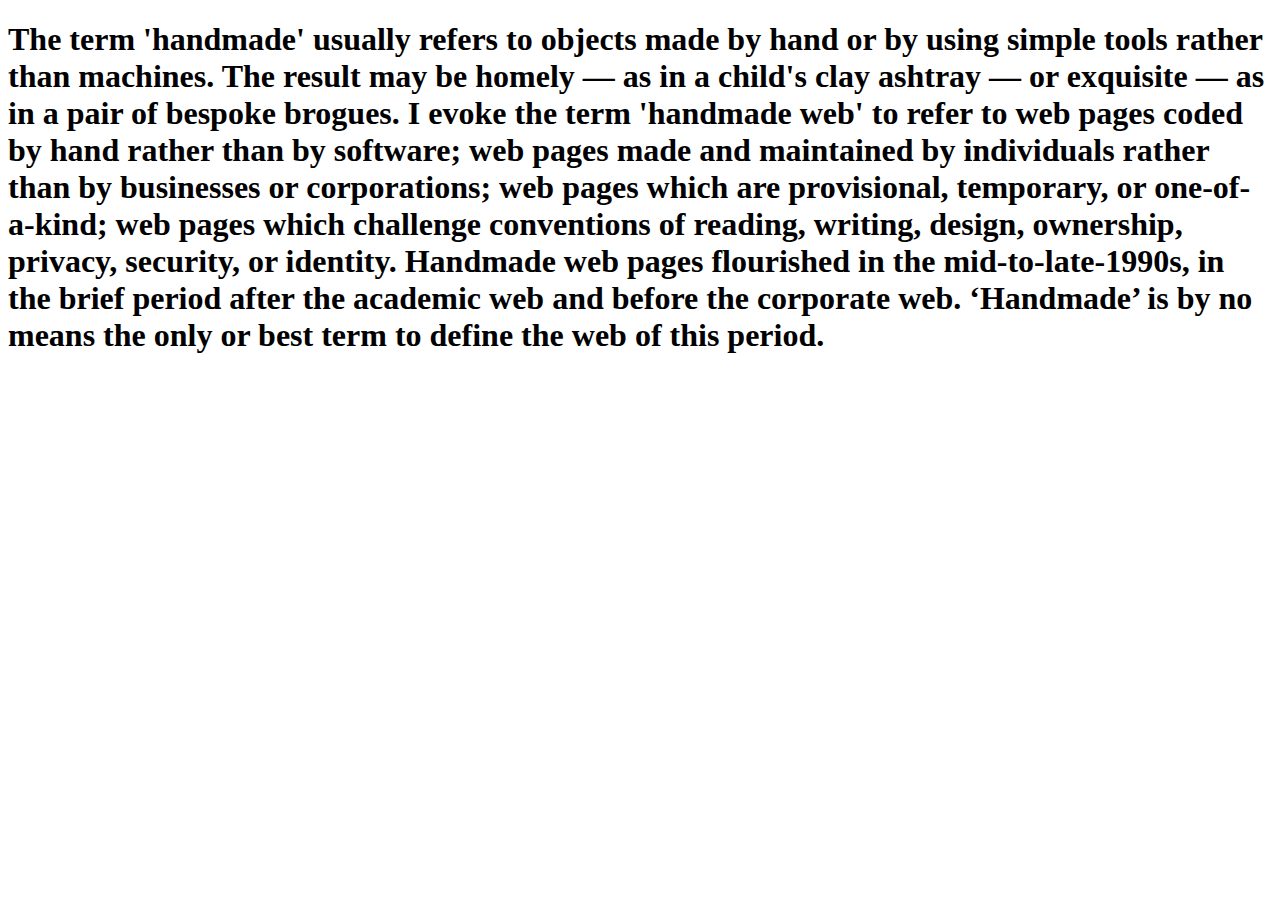
==== exercise1/1.html @ 25619a2c "Create 1.html" ====
<!DOCTYPE html><!--document type declaration-->
<html>
    <head><!-- a container for metadata -->
        <meta charset="utf-8"><!--charset: character encoding capable of encoding all characters on the web  -->
        <meta http-equiv="X-UA-Compatible" content="IE=edge,chrome=1"><!--for browser compatibility: choose rendering engine to view the page in an correct view (for old ver. IE)  -->
        <title>A Handmade Web</title><!--declaring the title, or name, of the HTML document. displayed in the browser's title bar-->
        <meta name="description" content=""><!--keywords/snippet for search engines-->
        <meta name="viewport" content="width=device-width"><!--the browser will (probably) render the width of the page at the width of its own screen -->
    </head>
    <body><!--all the contents of an HTML document goes here-->
        <h1>The term 'handmade' usually refers to objects made by hand or by using simple tools rather than machines. The result may be homely — as in a child's clay ashtray — or exquisite — as in a pair of bespoke brogues. I evoke the term 'handmade web' to refer to web pages coded by hand rather than by software; web pages made and maintained by individuals rather than by businesses or corporations; web pages which are provisional, temporary, or one-of-a-kind; web pages which challenge conventions of reading, writing, design, ownership, privacy, security, or identity. Handmade web pages flourished in the mid-to-late-1990s, in the brief period after the academic web and before the corporate web. ‘Handmade’ is by no means the only or best term to define the web of this period.</h1>

    </body>
</html>
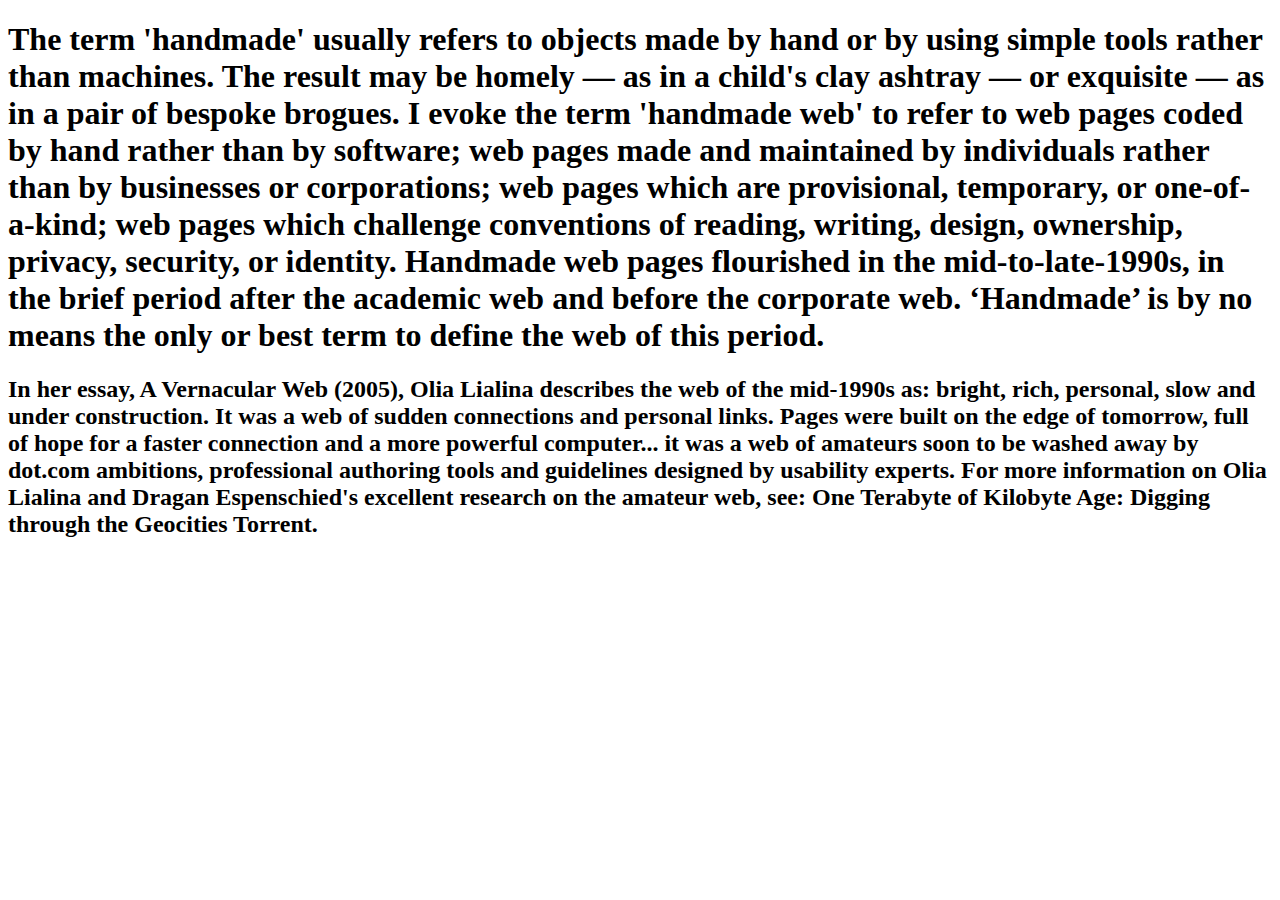
==== commit 3d335c7f: "Update 1.html" ====
--- a/exercise1/1.html
+++ b/exercise1/1.html
@@ -9,6 +9,13 @@
     </head>
     <body><!--all the contents of an HTML document goes here-->
         <h1>The term 'handmade' usually refers to objects made by hand or by using simple tools rather than machines. The result may be homely — as in a child's clay ashtray — or exquisite — as in a pair of bespoke brogues. I evoke the term 'handmade web' to refer to web pages coded by hand rather than by software; web pages made and maintained by individuals rather than by businesses or corporations; web pages which are provisional, temporary, or one-of-a-kind; web pages which challenge conventions of reading, writing, design, ownership, privacy, security, or identity. Handmade web pages flourished in the mid-to-late-1990s, in the brief period after the academic web and before the corporate web. ‘Handmade’ is by no means the only or best term to define the web of this period.</h1>
+        <h2>In her essay, A Vernacular Web (2005), Olia Lialina describes the web of the mid-1990s as:
+            bright, rich, personal, slow and under construction. It was a web of sudden connections and
+            personal links. Pages were built on the edge of tomorrow, full of hope for a faster connection
+            and a more powerful computer... it was a web of amateurs soon to be washed away by dot.com
+            ambitions, professional authoring tools and guidelines designed by usability experts.
+            For more information on Olia Lialina and Dragan Espenschied's excellent research on the
+            amateur web, see: One Terabyte of Kilobyte Age: Digging through the Geocities Torrent.</h2>
 
     </body>
 </html>